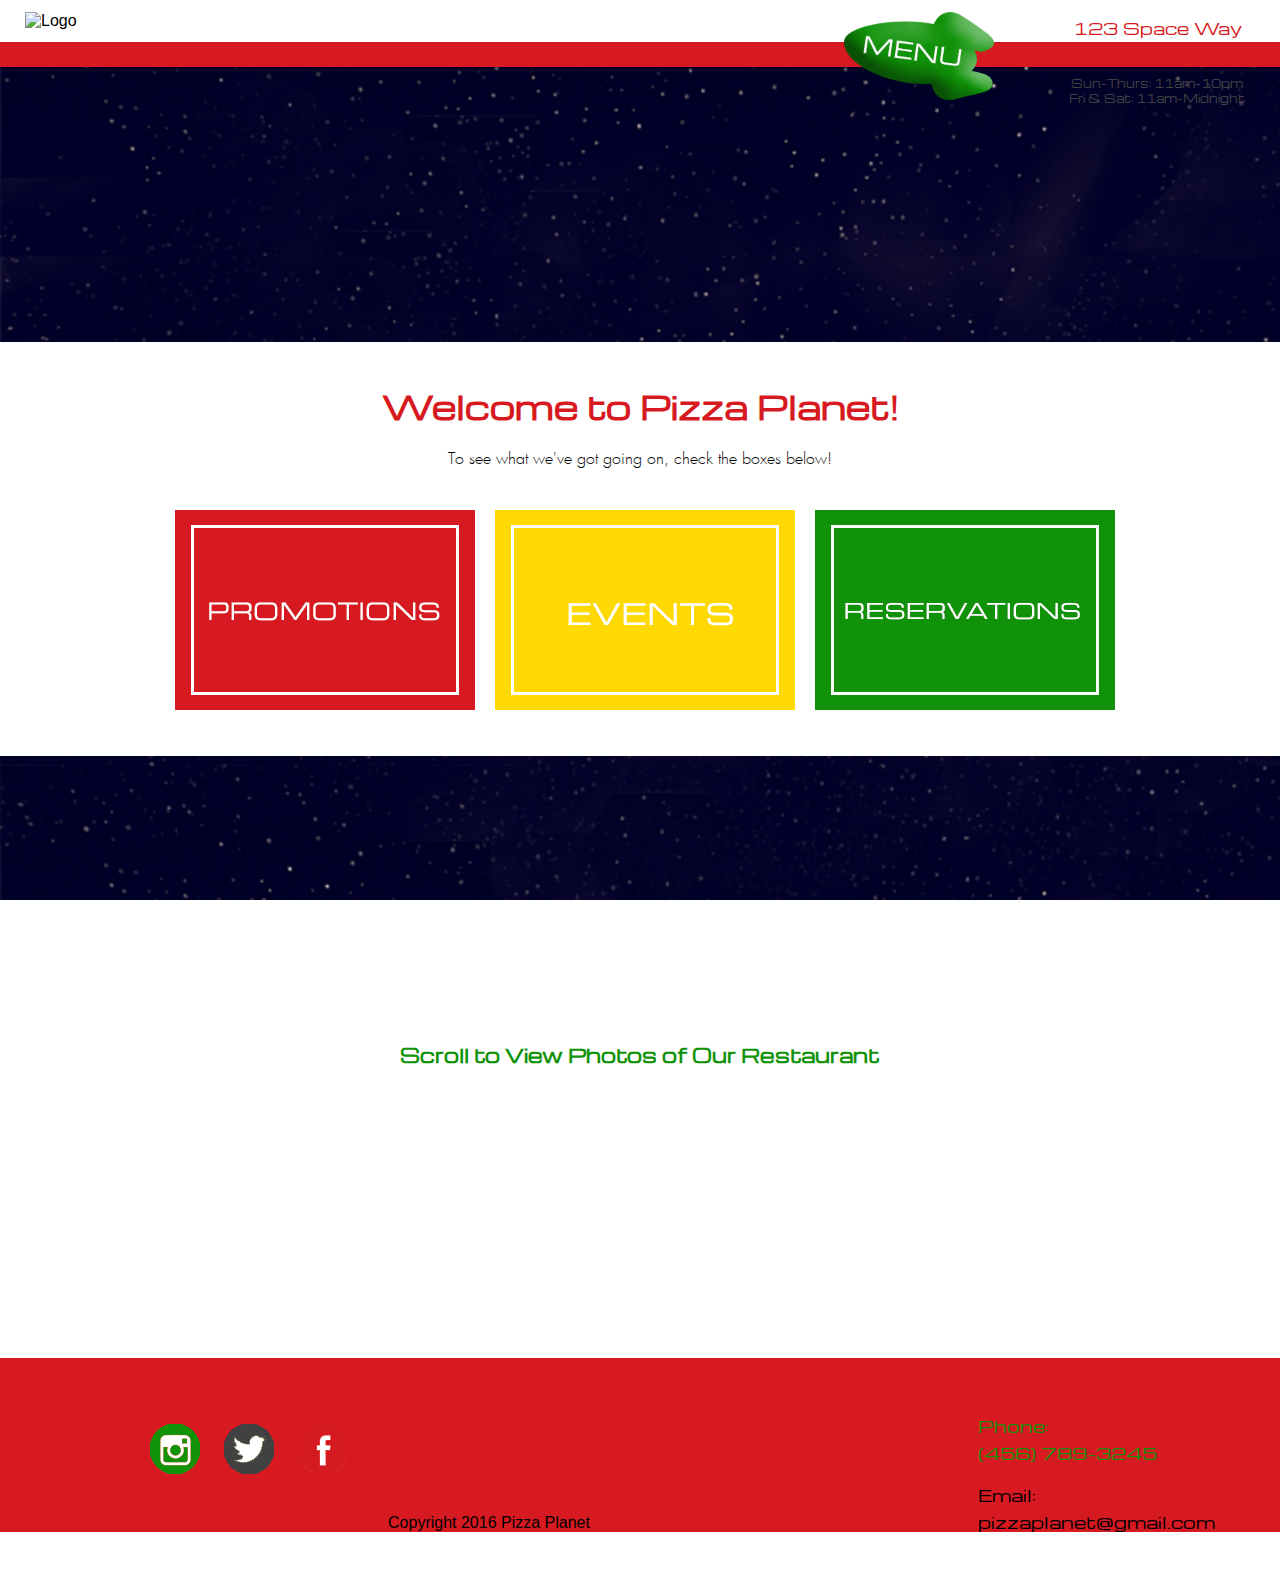
==== index.html @ b01b8d12 "Add slider photos to three boxes" ====
<!doctype html>
<html lang="en">
<head>
    <meta charset="utf-8">
    <title>Home - Pizza Planet</title>
    <meta name="description" content="">
    <meta name="viewport" content="width=device-width, initial-scale=1" />
    <link href="https://fonts.googleapis.com/css?family=Michroma" rel="stylesheet" />
    <link rel="stylesheet" href="css/vendor/normalize.min.css">
    <link rel="stylesheet" href="css/main.css">
    <link rel="stylesheet" href="css/owl.carousel.css">
</head>
<body>
    <div class="page">
        <div id="container1">
            <header>
                <img class="logo" src="img/pizzaplanetlogolongsmall.png" alt="Logo" width="550"/>
                <img class="logo2" src="img/pizzaplanetlogo.png" alt="Logo"/>
                <div id="farright">
                    <p>123 Space Way</p>
                    <p>Anytown, MI</p>
                    <div id="hours">
                        <p>Sun-Thurs: 11am-10pm</p>
                        <p>Fri & Sat: 11am-Midnight</p>
                    </div>
                </div>
                <div id="menubutton">
                    <a href="menu.html"><img src="img/greenmenubutton.png" alt="Menu" width="150" /></a>
                </div>
                <div class="redbar"></div>
            </header>
            </div>
            <div id="container2">
                <h1>Welcome to Pizza Planet!</h1>
                <p>To see what we've got going on, check the boxes below!</p>
                <div id="boxes">
                    <ul>
                        <li><div id="image-container">
                                <img class="pic" src="img/promotions.jpg" />
                                <img class="hoverpic" src="img/promotions2.jpg" />
                            </div> </li>
                        <li><div id="image-container">
                                <img class="pic" src="img/events.jpg" />
                                <img class="hoverpic" src="img/events2.jpg" />
                            </div></li>
                        <li><div id="image-container">
                                <img class="pic" src="img/reservations.jpg" />
                                <img class="hoverpic" src="img/reservations2.jpg" />
                            </div></li>
                    </ul>
                </div>
            </div>
            <div id="carousel">
                <h3>Scroll to View Photos of Our Restaurant</h3>
                <div class="owl-carousel">
                    <div><img src="img/pizza-planet-inside-small.jpg" alt="inside"/></div>
                    <div><img src="img/pizza-small.jpg" alt="pizza"/></div>
                    <div><img src="img/delivery-truck-small.jpg" alt="inside"/></div>
                    <div><img src="img/cesar-salad-small.jpg" alt="cesar"/></div>
                    <div><img src="img/pizza-planet-inside2-small.jpg" alt="inside"/></div>
                    <div><img src="img/slime-small.jpg" alt="slime"/></div>
                    <div> <img src="img/pizza-planet-outside-small.png" alt="outside"/></div>
                </div>
            </div>


            <footer id="container3">
                <div class="redbar"></div>
                <div id="contact">
                    <div id ="phone">
                        <p>Phone:</p>
                        <p>(456) 789-3245</p>
                    </div>
                    <div id="email">
                        <p>Email:</p>
                        <p>pizzaplanet@gmail.com</p>
                    </div>
                </div>
                <div id="social">
                    <ul>
                        <li><a href="facebook.com" target="_blank"></a><img src="img/facebook.png" alt="" /></li>
                        <li><a href="twitter.com" target="_blank"></a><img src="img/twitter.png" alt="" /></li>
                        <li><a href="twitter.com" target="_blank"></a><img src="img/instagram.png" alt="" /></li>
                    </ul>
                </div>
                <p id="copyright">Copyright 2016 Pizza Planet</p>
            </footer>
    </div>


    <script src="js/jquery-2.1.4.min.js"></script>
    <script src="js/jquery.fixedbg.min.js"></script>
    <script src="js/main.js"></script>
    <script src="js/owl.carousel.min.js"></script>

</body>
</html>
---- css/main.css ----
@font-face {
    font-family: 'Futura';
    src: url('../fonts/Futura (Light).ttf');
}

.page:nth-child(1) {
    background-image: url("../img/nightsky.jpg");
    background-repeat: repeat-y;
}

header {
    width: 100%;
}

#container1 {
    background-color: #ffffff;
    width: 100%;
}

#container1 p {
    text-align: center;
}

#container1 h3 {
    text-align: center;
}

.redbar {
    background-color: #d71a21;
    height: 25px;
}

#container1 img {
    padding-left: 25px;
    padding-top: 12px;
    padding-bottom: 12px;
}

#farright {
    float: right;
    padding-right: 35px;
}

#farright p {
    font-family: "Michroma";
    margin-bottom: -12px;
    color: #d71a21;

}
#menubutton {
    float: right;
    padding-right: 75px;
}

#menubutton:hover {
    opacity: 0.7;
}

#hours {
    font-size: 11px;
    padding-top: 10px;
    color: #414141;
}

#hours p {
    color: #414141;
}

#container2 {
    background-color: #ffffff;
    margin-top: 275px;
    padding: 20px;
}

#container2 h1 {
    font-family: "Michroma";
    color: #d71a21;
    text-align: center;
}

#container2 p {
    text-align: center;
    font-family: 'Futura';
}

#boxes {
    width: 100%;
    overflow: hidden;
    margin-left: -35px;
}

#boxes ul {
    text-align: center;
    list-style: none;
    position: relative;
    float: left;
    display: block;
    left: 50%;
}

#boxes ul li {
    position: relative;
    float: left;
    display: block;
    right: 50%;
}

#boxes li {
    padding: 10px;
}

#boxes h4 {
    font-family: "Michroma";
}

#container3 {
    background-color: #d71a21;
    margin-top: 275px;
}

#contact {
    float: right;
    font-family: "Michroma";
    padding-top: 15px;
    margin-bottom: 50px;
    padding-right: 65px;
}

#contact p {
    margin-bottom: -12px;
}

#phone {
    color: #109209;
    padding-bottom: 15px;
}

#social li {
    float: right;
    padding-right: 24px;
}

#social ul {
    padding-top: 25px;
    padding-left: 150px;
    list-style: none;
    display: inline-block;;
}

#menucontainer {
    background-color: #ffffff;
    width: 75%;
    margin: auto;
    padding: 25px;
    margin-top: 50px;
    padding-bottom: 500px;

}

#menucontainer h1 {
    font-family: "Michroma";
    color: #109209;
    text-align: center;
}

#menucontainer h3 {
    font-family: "Michroma";
    color: #d71a21;
    text-align: center;
}

#menucontainer p {
    font-family: "Futura";
    color: #414141;
    text-align: center;
}

#menucontainer h4 {
    font-family: "Michroma";
    font-weight: 700;
    color: #414141;
    text-align: center;
}

.appsleft {
    width: 45%;
    float: left;
}

.appsright {
    width: 45%;
    float: right;
}
.logo2 {
    display: none;
}

#copyright {
    text-align: center;
}


#image-container {
    position: relative;
    width: 300px;
    height: 200px;
    overflow: hidden;
   }
#image-container img.pic {
    position: absolute;
    top: 0;
    left: 0;
    }
#image-container img.hoverpic {
    position: absolute;
    top: 200px;
    left: 0;
}

#carousel h3 {
    margin-top: 270px;
    background-color: #ffffff;
    padding: 15px;
    text-align: center;
    font-family: "Michroma";
    color: #109209;
}



/*
@media all and (min-width: 400px) {
    .logo {
        display: none;
    }
    .logo2 {
        display: block;
        padding-left: 0;
        margin: auto;
        margin-left: -45px;
        width: 400px;
    }
    .redbar {
        margin-top: 45px;
    }
    #container1 {
        height: 500px;
    }
    #farright {
        margin-top: -25px;
        padding-bottom: 25px;
        float: none;
    }
    #menubutton {
        margin-top: 25px;
        float: none;
        margin-left: 85px;
    }
    #social {
        margin: auto;
        float: none;
    }

    #social ul _{
        padding: 0;
    }

}*/
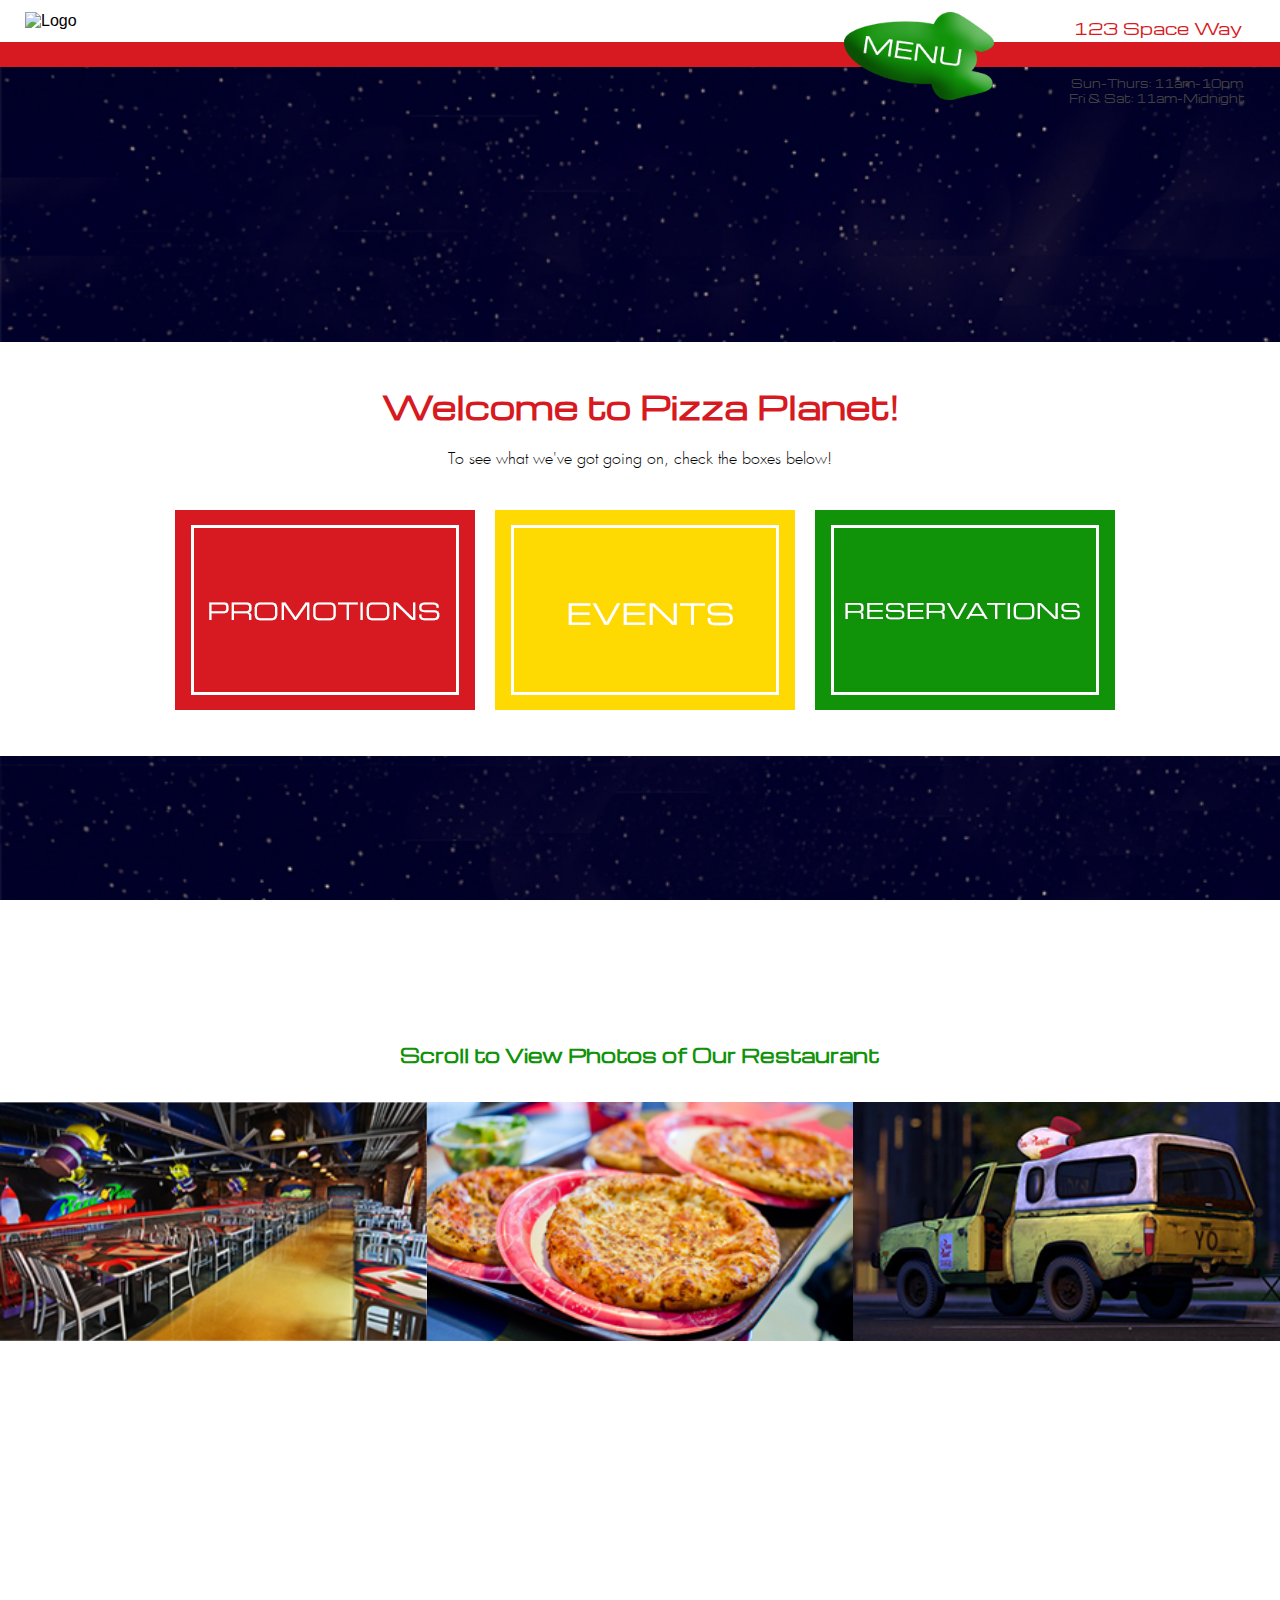
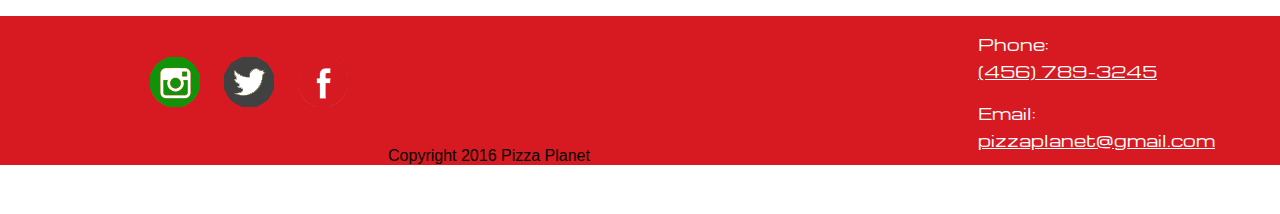
==== commit 307ae735: "Correctly link footer elements" ====
--- a/index.html
+++ b/index.html
@@ -65,15 +65,14 @@
 
 
             <footer id="container3">
-                <div class="redbar"></div>
                 <div id="contact">
                     <div id ="phone">
                         <p>Phone:</p>
-                        <p>(456) 789-3245</p>
+                        <a href="tel:+4567893245"><p>(456) 789-3245</p></a>
                     </div>
                     <div id="email">
                         <p>Email:</p>
-                        <p>pizzaplanet@gmail.com</p>
+                        <a href="mailto:someone@pizzaplanet.com" target="_top"><p>pizzaplanet@gmail.com</p></a>
                     </div>
                 </div>
                 <div id="social">
--- a/css/main.css
+++ b/css/main.css
@@ -121,7 +121,7 @@
 #contact {
     float: right;
     font-family: "Michroma";
-    padding-top: 15px;
+    padding-top: 0px;
     margin-bottom: 50px;
     padding-right: 65px;
 }
@@ -131,8 +131,28 @@
 }
 
 #phone {
-    color: #109209;
+    color: #ffffff;
     padding-bottom: 15px;
+}
+
+#email {
+    color: #ffffff;
+    padding-bottom: 25px;
+}
+
+#email a {
+    color: #ffffff;
+}
+
+#email a:hover {
+    color: #109209;
+}
+
+#phone a {
+    color: #ffffff;
+}
+#phone a:hover {
+    color: #109209;
 }
 
 #social li {
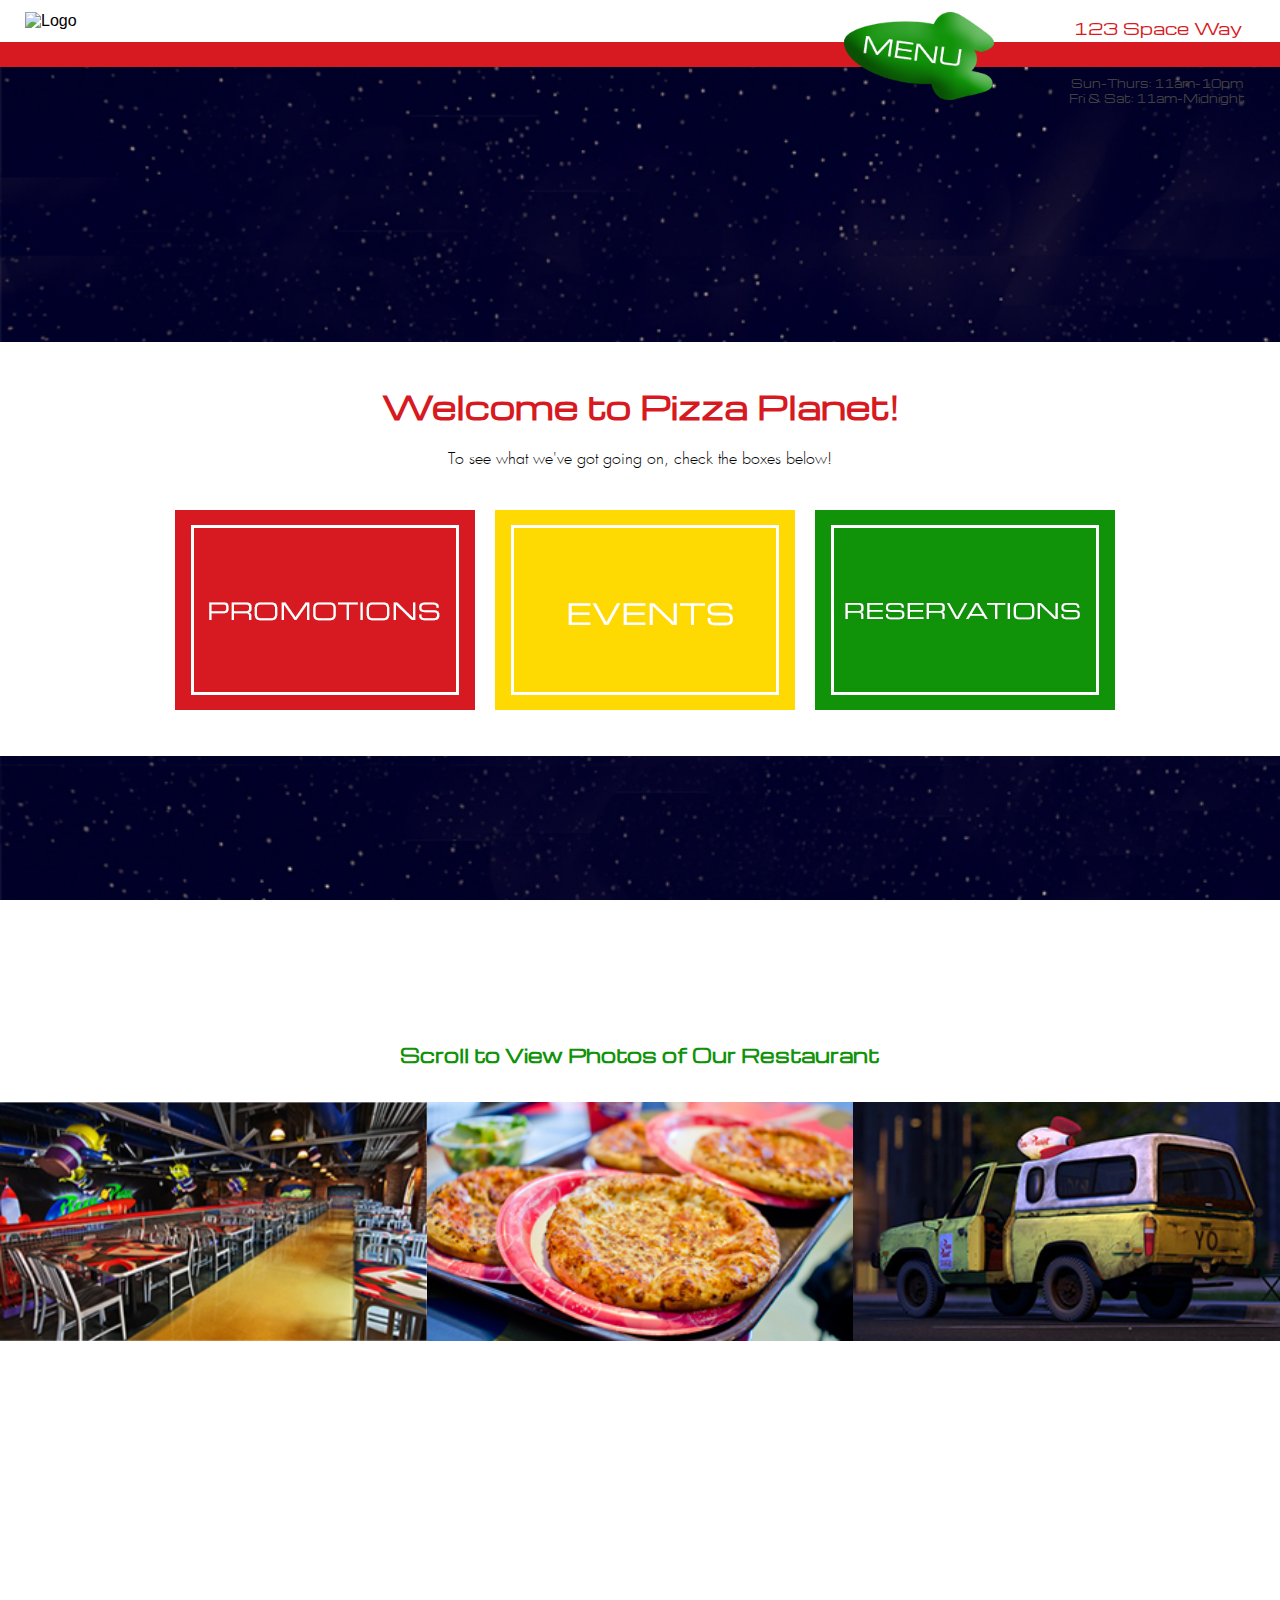
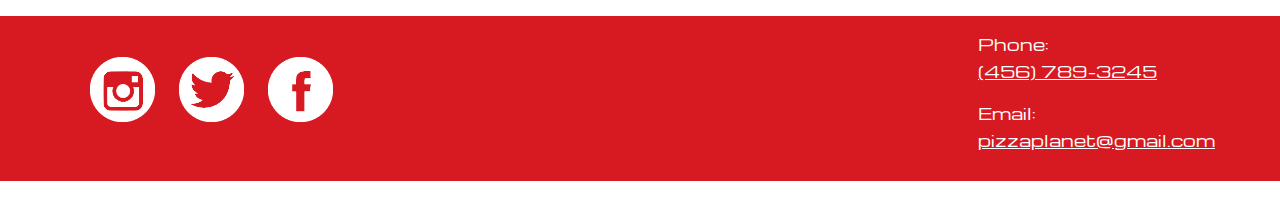
==== commit 68ddaac8: "Update footer social media icons" ====
--- a/index.html
+++ b/index.html
@@ -63,7 +63,6 @@
                 </div>
             </div>
 
-
             <footer id="container3">
                 <div id="contact">
                     <div id ="phone">
@@ -77,13 +76,13 @@
                 </div>
                 <div id="social">
                     <ul>
-                        <li><a href="facebook.com" target="_blank"></a><img src="img/facebook.png" alt="" /></li>
-                        <li><a href="twitter.com" target="_blank"></a><img src="img/twitter.png" alt="" /></li>
-                        <li><a href="twitter.com" target="_blank"></a><img src="img/instagram.png" alt="" /></li>
+                        <li><a href="https://www.facebook.com/" target="_blank"><img src="img/facebookwhite.png" width="65" alt="facebook" /></a></li>
+                        <li><a href="https://twitter.com/" target="_blank"><img src="img/twitterwhite.png" width="65" alt="twitter" /></a></li>
+                        <li><a href="https://www.instagram.com/" target="_blank"><img src="img/instagramwhite.png" width="65" alt="instagram" /></a></li>
                     </ul>
                 </div>
-                <p id="copyright">Copyright 2016 Pizza Planet</p>
             </footer>
+
     </div>
 
 
--- a/css/main.css
+++ b/css/main.css
@@ -162,9 +162,10 @@
 
 #social ul {
     padding-top: 25px;
-    padding-left: 150px;
+    padding-left: 90px;
     list-style: none;
-    display: inline-block;;
+    display: inline-block;
+    padding-bottom: 35px;
 }
 
 #menucontainer {
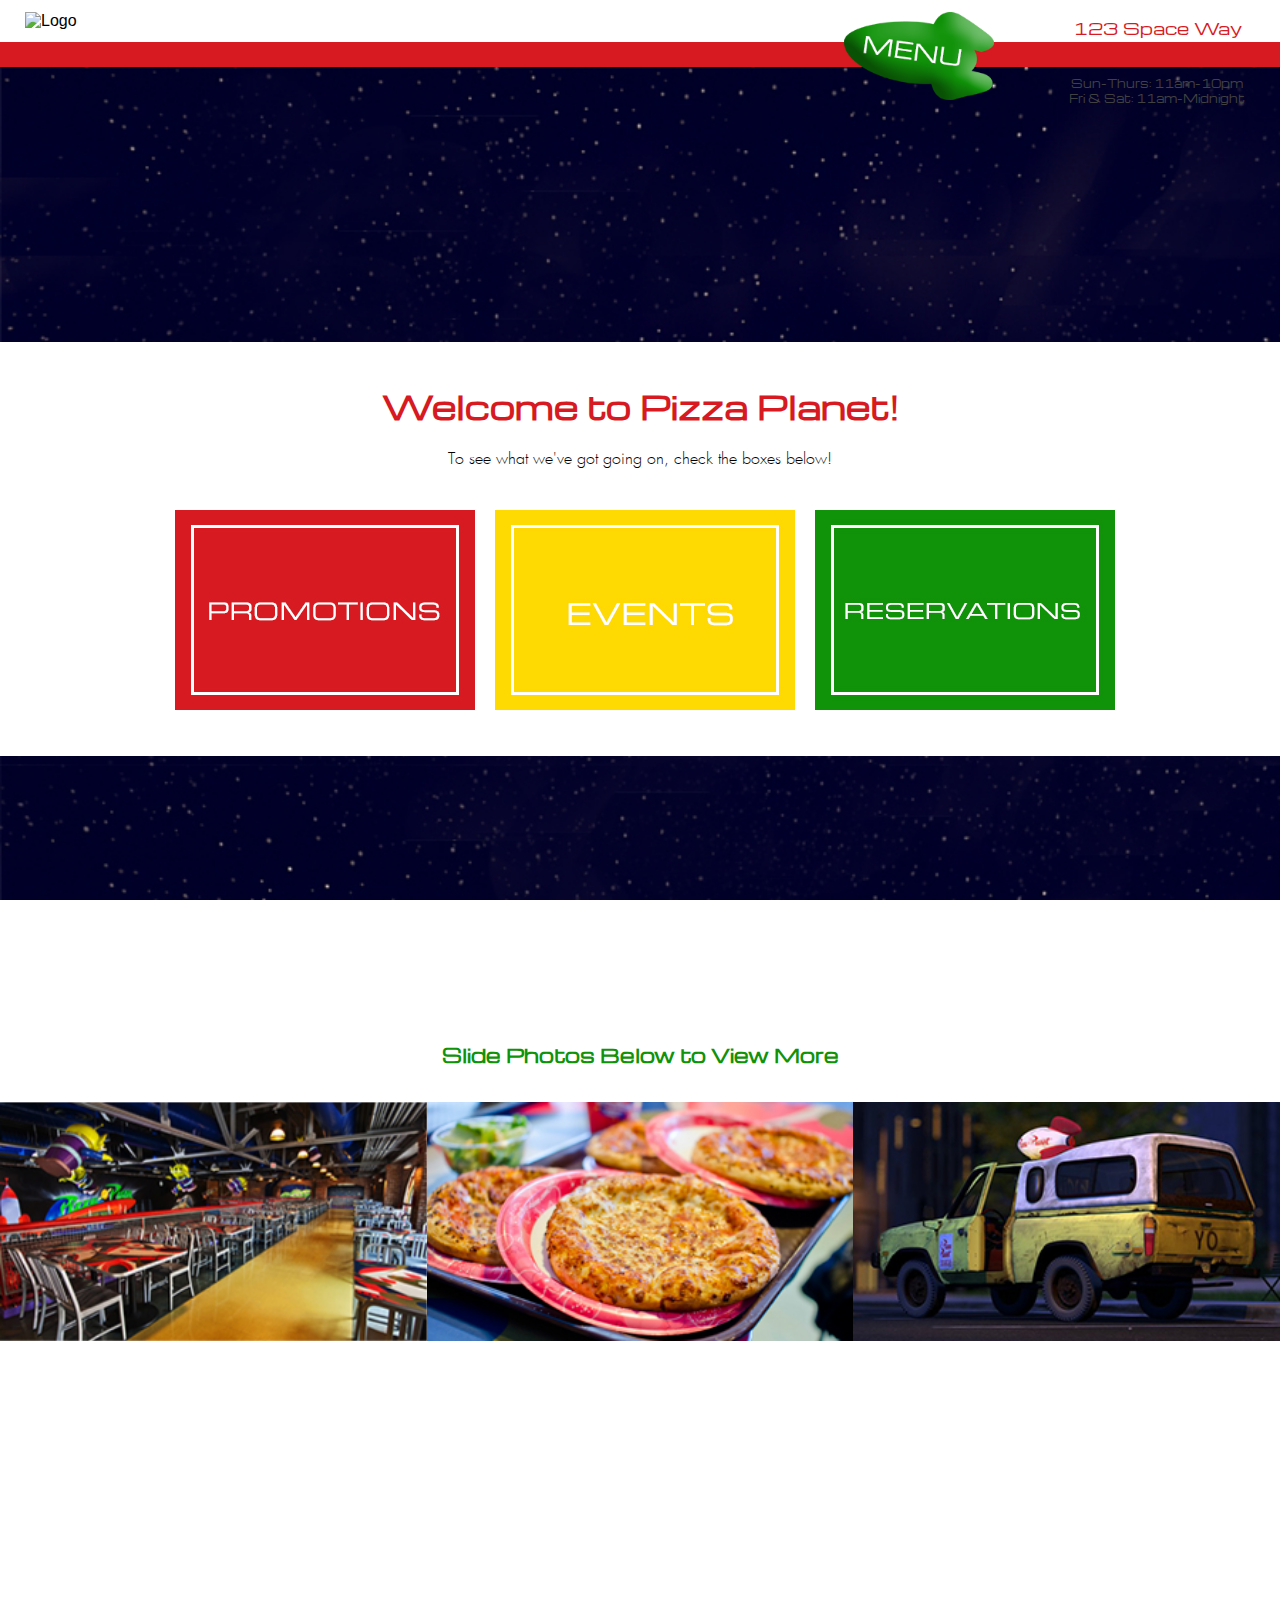
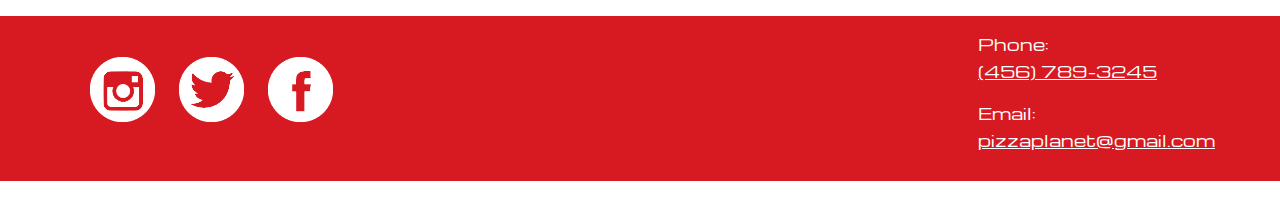
==== commit 53faa971: "Remove unused images and fix js spacing" ====
--- a/index.html
+++ b/index.html
@@ -51,7 +51,7 @@
                 </div>
             </div>
             <div id="carousel">
-                <h3>Scroll to View Photos of Our Restaurant</h3>
+                <h3>Slide Photos Below to View More</h3>
                 <div class="owl-carousel">
                     <div><img src="img/pizza-planet-inside-small.jpg" alt="inside"/></div>
                     <div><img src="img/pizza-small.jpg" alt="pizza"/></div>
--- a/css/main.css
+++ b/css/main.css
@@ -45,8 +45,8 @@
     font-family: "Michroma";
     margin-bottom: -12px;
     color: #d71a21;
-
-}
+}
+
 #menubutton {
     float: right;
     padding-right: 75px;
@@ -151,8 +151,13 @@
 #phone a {
     color: #ffffff;
 }
+
 #phone a:hover {
     color: #109209;
+}
+
+#social a:hover {
+    opacity: 0.7;
 }
 
 #social li {
@@ -182,12 +187,16 @@
     font-family: "Michroma";
     color: #109209;
     text-align: center;
+    font-size: 35px;
 }
 
 #menucontainer h3 {
     font-family: "Michroma";
     color: #d71a21;
     text-align: center;
+    clear: both;
+    padding-top: 45px;
+    font-size: 25px;
 }
 
 #menucontainer p {
@@ -201,17 +210,23 @@
     font-weight: 700;
     color: #414141;
     text-align: center;
-}
-
-.appsleft {
+    padding-top: 25px;
+}
+
+#menucontainer img {
+    width: 100%;
+}
+
+.left {
     width: 45%;
     float: left;
 }
 
-.appsright {
+.right {
     width: 45%;
     float: right;
 }
+
 .logo2 {
     display: none;
 }
@@ -226,12 +241,14 @@
     width: 300px;
     height: 200px;
     overflow: hidden;
-   }
+}
+
 #image-container img.pic {
     position: absolute;
     top: 0;
     left: 0;
-    }
+}
+
 #image-container img.hoverpic {
     position: absolute;
     top: 200px;
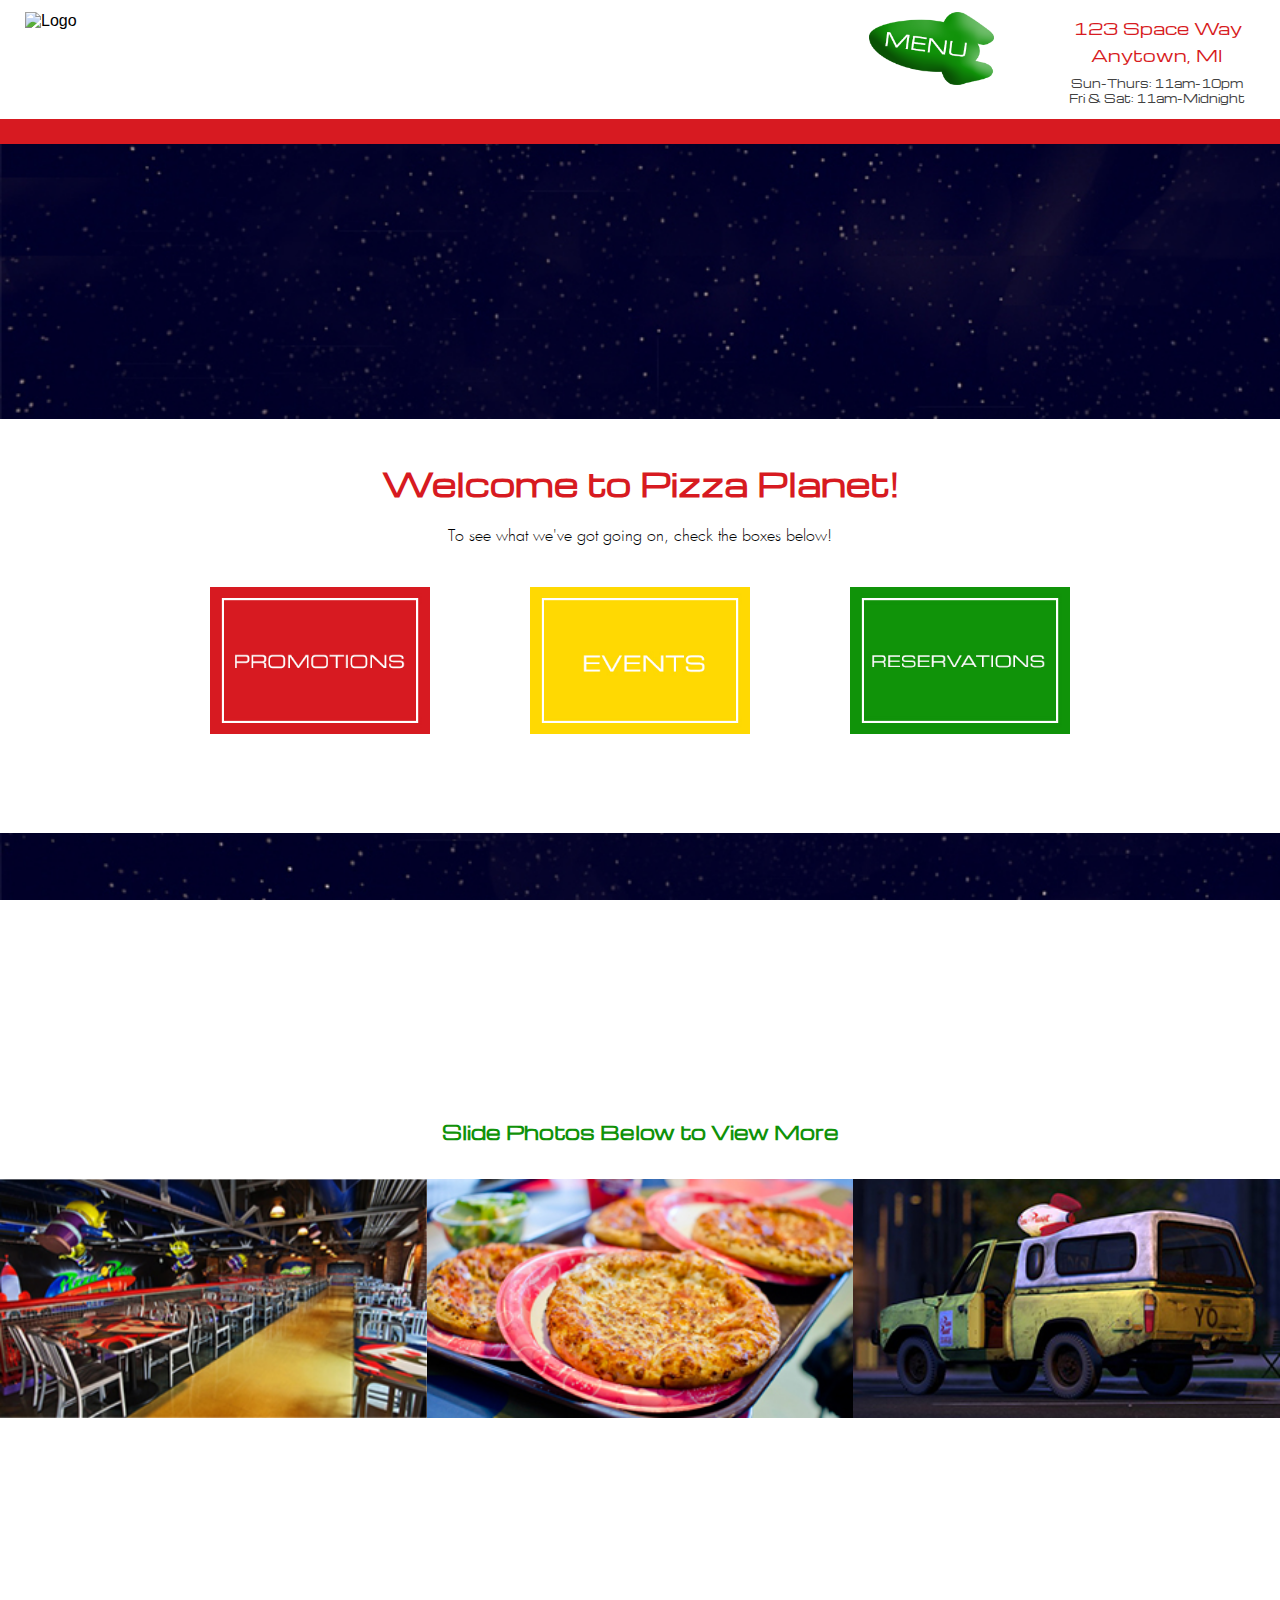
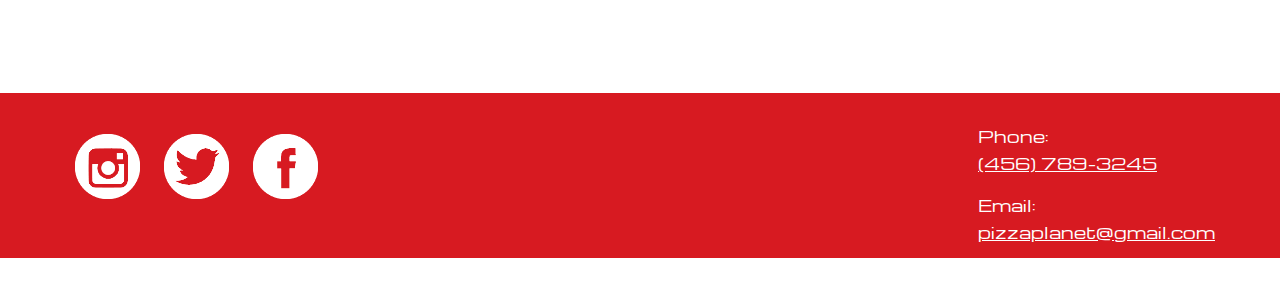
==== commit a726742b: "Add the default border-box value" ====
--- a/index.html
+++ b/index.html
@@ -36,16 +36,16 @@
                 <div id="boxes">
                     <ul>
                         <li><div id="image-container">
-                                <img class="pic" src="img/promotions.jpg" />
-                                <img class="hoverpic" src="img/promotions2.jpg" />
+                                <img class="pic" src="img/promotions.jpg" alt="promos" />
+                                <img class="hoverpic" src="img/promotions2.jpg" alt="promos" />
                             </div> </li>
                         <li><div id="image-container">
-                                <img class="pic" src="img/events.jpg" />
-                                <img class="hoverpic" src="img/events2.jpg" />
+                                <img class="pic" src="img/events.jpg" alt="events" />
+                                <img class="hoverpic" src="img/events2.jpg" alt="events" />
                             </div></li>
                         <li><div id="image-container">
-                                <img class="pic" src="img/reservations.jpg" />
-                                <img class="hoverpic" src="img/reservations2.jpg" />
+                                <img class="pic" src="img/reservations.jpg" alt="reservations" />
+                                <img class="hoverpic" src="img/reservations2.jpg" alt="reservations" />
                             </div></li>
                     </ul>
                 </div>
--- a/css/main.css
+++ b/css/main.css
@@ -1,3 +1,13 @@
+html {
+    box-sizing: border-box;
+}
+
+*,
+*::before,
+*::after {
+    box-sizing: inherit;
+}
+
 @font-face {
     font-family: 'Futura';
     src: url('../fonts/Futura (Light).ttf');
@@ -188,6 +198,7 @@
     color: #109209;
     text-align: center;
     font-size: 35px;
+    margin-top: 25px;
 }
 
 #menucontainer h3 {
@@ -229,6 +240,7 @@
 
 .logo2 {
     display: none;
+    width: 300px;
 }
 
 #copyright {
@@ -264,10 +276,7 @@
     color: #109209;
 }
 
-
-
-/*
-@media all and (min-width: 400px) {
+@media all and (min-width: 320px) {
     .logo {
         display: none;
     }
@@ -275,11 +284,11 @@
         display: block;
         padding-left: 0;
         margin: auto;
-        margin-left: -45px;
-        width: 400px;
+        margin-left: -15px;
+        width: 300px;
     }
     .redbar {
-        margin-top: 45px;
+        margin-top: 15px;
     }
     #container1 {
         height: 500px;
@@ -292,15 +301,219 @@
     #menubutton {
         margin-top: 25px;
         float: none;
+        margin-left: 45px;
+    }
+    #contact {
+        padding-top: 30px;
+    }
+    #menucontainer img {
+        padding-top: 75px;
+    }
+    #social ul {
+        padding-left: 25px;;
+    }
+    #image-container img {
+        width: 85%;
+    }
+
+}
+
+@media all and (min-width: 400px) {
+    .logo {
+        display: none;
+    }
+    .logo2 {
+        display: block;
+        padding-left: 0;
+        margin: auto;
+        margin-left: 0px;
+        width: 300px;
+    }
+    .redbar {
+        margin-top: 15px;
+    }
+    #container1 {
+        height: 500px;
+    }
+    #farright {
+        margin-top: -25px;
+        padding-bottom: 25px;
+        float: none;
+    }
+    #menubutton {
+        margin-top: 25px;
+        float: none;
         margin-left: 85px;
     }
-    #social {
+    #contact {
+        padding-top: 30px;
+    }
+    #menucontainer img {
+        padding-top: 75px;
+    }
+    #image-container img {
+        width: 95%;
+    }
+    #social ul {
+        padding-left: 75px;;
+    }
+
+}
+
+@media all and (min-width: 475px) {
+    .logo {
+        display: none;
+    }
+    .logo2 {
+        display: block;
         margin: auto;
-        float: none;
-    }
-
-    #social ul _{
-        padding: 0;
-    }
-
-}*/
+        margin-left: 45px;
+        width: 300px;
+    }
+    .redbar {
+        margin-top: 15px;
+    }
+    #container1 {
+        height: 500px;
+    }
+    #farright {
+        margin-top: -25px;
+        padding-bottom: 25px;
+        float: none;
+    }
+    #menubutton {
+        margin-top: 25px;
+        float: none;
+        margin-left: 125px;
+    }
+    #contact {
+        padding-top: 30px;
+    }
+    #menucontainer img {
+        padding-top: 75px;
+    }
+    #image-container img {
+        padding-left: 35px;
+        width: 85%;
+    }
+    #social ul {
+        padding-left: 75px;;
+    }
+}
+
+@media all and (min-width: 645px) {
+    .logo {
+        display: block;
+        margin: auto;
+    }
+    .logo2 {
+        display: none;
+        margin: auto;
+        margin-left: 45px;
+        width: 300px;
+    }
+    .redbar {
+        margin-top: 15px;
+    }
+    #container1 {
+        height: 400px;
+    }
+    #farright {
+        margin-top: -15px;
+        padding-bottom: 25px;
+        float: none;
+    }
+    #menubutton {
+        margin-top: 25px;
+        float: none;
+        margin-left: 225px;
+    }
+    #contact {
+        padding-top: 15px;
+    }
+    #menucontainer img {
+        padding-top: 75px;
+    }
+    #image-container img {
+        width: 85%;
+    }
+    #social ul {
+        padding-left: 75px;;
+    }
+}
+
+@media all and (min-width: 768px) {
+    .logo {
+        margin: auto;
+        padding-left: 15px;
+        padding-top: 12px;
+        padding-bottom: 12px;
+    }
+    .redbar {
+        clear: both;
+    }
+    #container1 {
+        height: 245px;
+    }
+    #farright {
+        margin-top: 0px;
+        padding-bottom: 25px;
+        float: right;
+        margin-right: 150px;
+    }
+    #menubutton {
+        margin-top: 0px;
+        float: left;
+        margin-left: 150px;
+    }
+    #contact {
+        padding-top: 15px;
+    }
+    #menucontainer img {
+        padding-top: 75px;
+    }
+    #image-container img {
+        width: 85%;
+    }
+    #social ul {
+        padding-left: 75px;;
+    }
+}
+
+@media all and (min-width: 1031px) {
+    .logo {
+        float: left;
+        padding-left: 15px;
+        padding-top: 12px;
+        padding-bottom: 12px;
+    }
+    .redbar {
+        clear: both;
+    }
+    #container1 {
+        height: 100%;
+    }
+    #farright {
+        margin-top: 0px;
+        padding-bottom: 25px;
+        float: right;
+        margin-right: 0px;
+    }
+    #menubutton {
+        margin-top: 0px;
+        float: right;
+        margin-left: 0px;
+    }
+    #contact {
+        padding-top: 15px;
+    }
+    #menucontainer img {
+        padding-top: 75px;
+    }
+    #image-container img {
+        width: 85%;
+    }
+    #social ul {
+        padding-left: 75px;;
+    }
+}
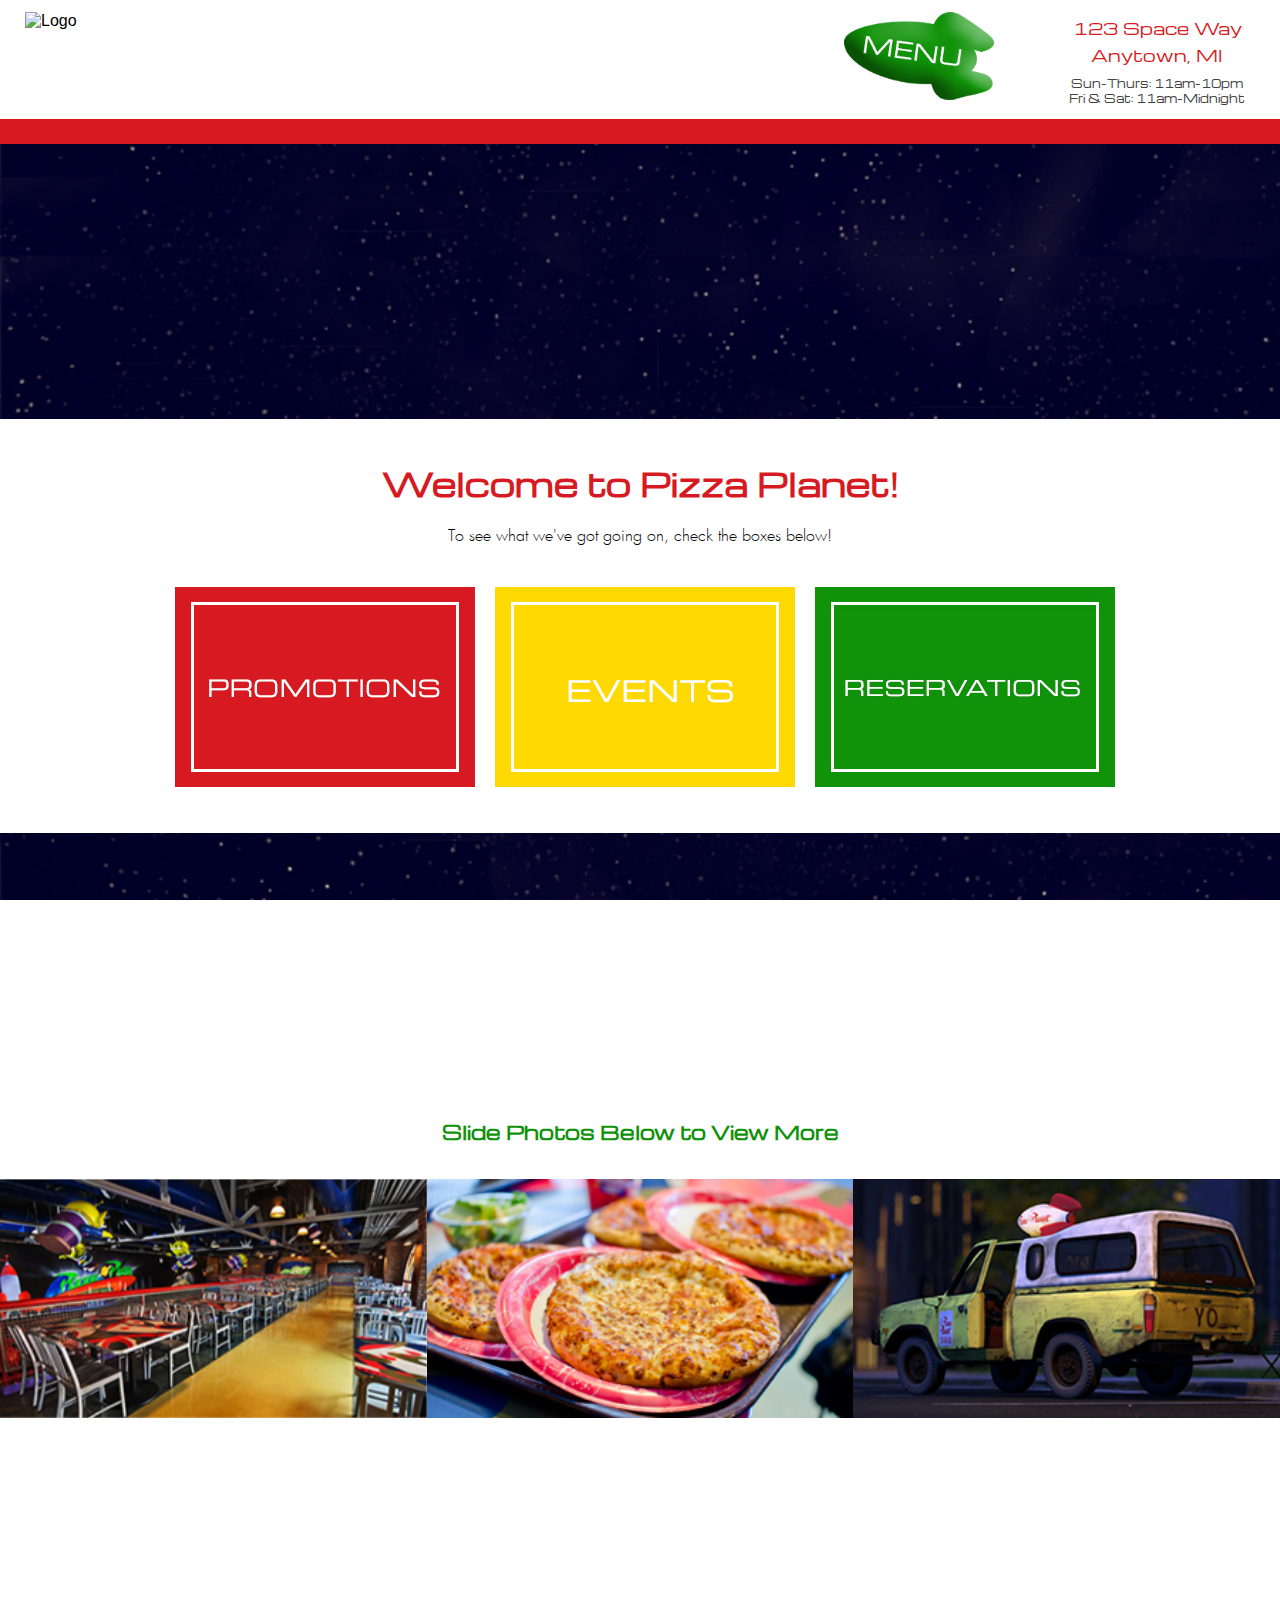
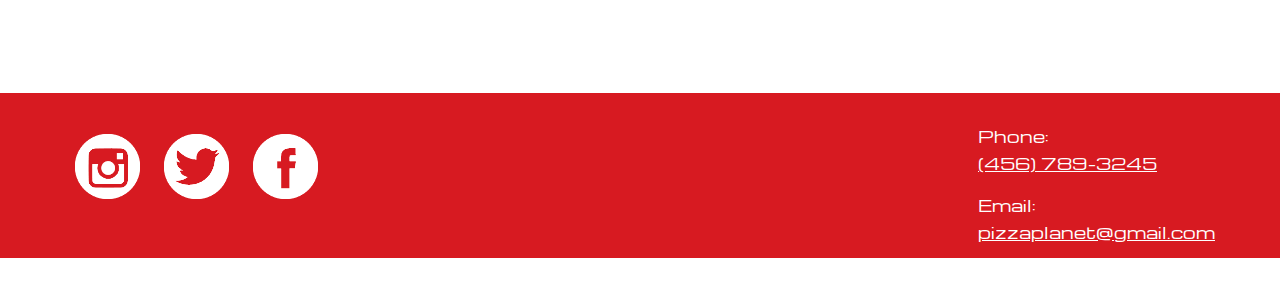
==== commit 32b7e474: "Visually hide headings for screen reader" ====
--- a/index.html
+++ b/index.html
@@ -14,8 +14,10 @@
     <div class="page">
         <div id="container1">
             <header>
+                <h2 class="visuallyhidden">Pizza Planet</h2>
                 <img class="logo" src="img/pizzaplanetlogolongsmall.png" alt="Logo" width="550"/>
                 <img class="logo2" src="img/pizzaplanetlogo.png" alt="Logo"/>
+                <h3 class="visuallyhidden">123 Space Way, Anytown MI</h3>
                 <div id="farright">
                     <p>123 Space Way</p>
                     <p>Anytown, MI</p>
@@ -24,6 +26,7 @@
                         <p>Fri & Sat: 11am-Midnight</p>
                     </div>
                 </div>
+                <h2 class="visuallyhidden">Menu</h2>
                 <div id="menubutton">
                     <a href="menu.html"><img src="img/greenmenubutton.png" alt="Menu" width="150" /></a>
                 </div>
@@ -35,14 +38,17 @@
                 <p>To see what we've got going on, check the boxes below!</p>
                 <div id="boxes">
                     <ul>
+                        <h2 class="visuallyhidden">Promotions</h2>
                         <li><div id="image-container">
                                 <img class="pic" src="img/promotions.jpg" alt="promos" />
                                 <img class="hoverpic" src="img/promotions2.jpg" alt="promos" />
                             </div> </li>
+                            <h2 class="visuallyhidden">Events</h2>
                         <li><div id="image-container">
                                 <img class="pic" src="img/events.jpg" alt="events" />
                                 <img class="hoverpic" src="img/events2.jpg" alt="events" />
                             </div></li>
+                            <h2 class="visuallyhidden">Reservations</h2>
                         <li><div id="image-container">
                                 <img class="pic" src="img/reservations.jpg" alt="reservations" />
                                 <img class="hoverpic" src="img/reservations2.jpg" alt="reservations" />
@@ -51,6 +57,7 @@
                 </div>
             </div>
             <div id="carousel">
+                <h2 class="visuallyhidden">Photos</h2>
                 <h3>Slide Photos Below to View More</h3>
                 <div class="owl-carousel">
                     <div><img src="img/pizza-planet-inside-small.jpg" alt="inside"/></div>
@@ -65,16 +72,19 @@
 
             <footer id="container3">
                 <div id="contact">
+                    <h2 class="visuallyhidden">Phone Number: 456-789-3254</h2>
                     <div id ="phone">
                         <p>Phone:</p>
                         <a href="tel:+4567893245"><p>(456) 789-3245</p></a>
                     </div>
                     <div id="email">
+                        <h2 class="visuallyhidden">Email: pizzaplanet@gmail.com</h2>
                         <p>Email:</p>
                         <a href="mailto:someone@pizzaplanet.com" target="_top"><p>pizzaplanet@gmail.com</p></a>
                     </div>
                 </div>
                 <div id="social">
+                    <h2 class="visuallyhidden">Social Media Links</h2>
                     <ul>
                         <li><a href="https://www.facebook.com/" target="_blank"><img src="img/facebookwhite.png" width="65" alt="facebook" /></a></li>
                         <li><a href="https://twitter.com/" target="_blank"><img src="img/twitterwhite.png" width="65" alt="twitter" /></a></li>
--- a/css/main.css
+++ b/css/main.css
@@ -1,13 +1,3 @@
-html {
-    box-sizing: border-box;
-}
-
-*,
-*::before,
-*::after {
-    box-sizing: inherit;
-}
-
 @font-face {
     font-family: 'Futura';
     src: url('../fonts/Futura (Light).ttf');
@@ -16,6 +6,17 @@
 .page:nth-child(1) {
     background-image: url("../img/nightsky.jpg");
     background-repeat: repeat-y;
+}
+
+.visuallyhidden {
+    border: 0;
+    clip: rect(0 0 0 0);
+    height: 1px;
+    margin: -1px;
+    overflow: hidden;
+    padding: 0;
+    position: absolute;
+    width: 1px;
 }
 
 header {
@@ -226,6 +227,8 @@
 
 #menucontainer img {
     width: 100%;
+    max-width: 400px;
+    margin-top: -25px;
 }
 
 .left {
@@ -246,7 +249,6 @@
 #copyright {
     text-align: center;
 }
-
 
 #image-container {
     position: relative;
@@ -511,7 +513,8 @@
         padding-top: 75px;
     }
     #image-container img {
-        width: 85%;
+        width: 100%;
+        padding: 0;
     }
     #social ul {
         padding-left: 75px;;
